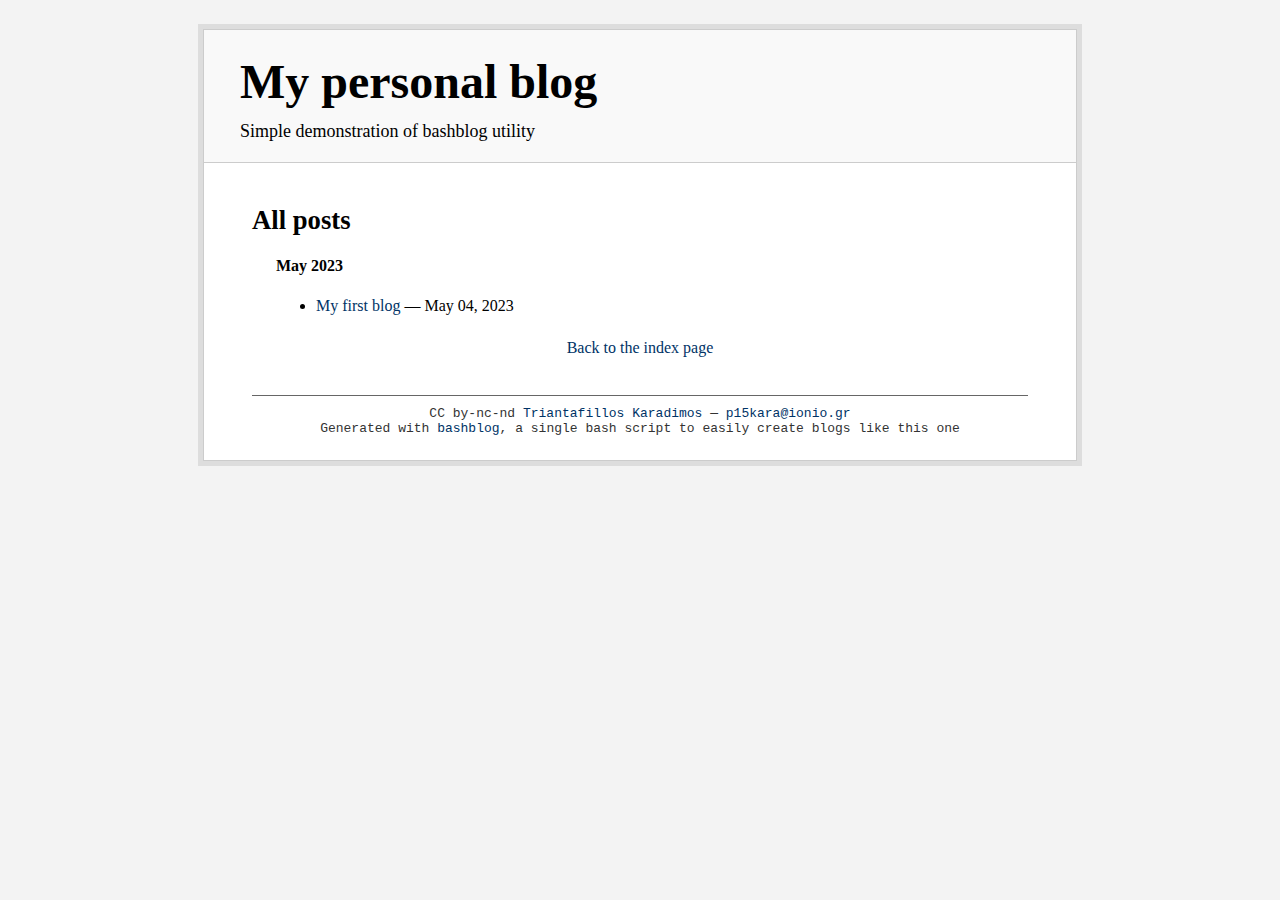
==== all_posts.html @ 6c767a9c "Added blog content" ====
<!DOCTYPE html PUBLIC "-//W3C//DTD XHTML 1.0 Strict//EN" "http://www.w3.org/TR/xhtml1/DTD/xhtml1-strict.dtd">
<html xmlns="http://www.w3.org/1999/xhtml"><head>
<meta http-equiv="Content-type" content="text/html;charset=UTF-8" />
<meta name="viewport" content="width=device-width, initial-scale=1.0" />
<link rel="stylesheet" href="main.css" type="text/css" />
<link rel="stylesheet" href="blog.css" type="text/css" />
<link rel="alternate" type="application/rss+xml" title="Subscribe to this page..." href="feed.rss" />
<title>My personal blog &mdash; All posts</title>
</head><body>
<div id="divbodyholder">
<div class="headerholder"><div class="header">
<div id="title">
<h1 class="nomargin"><a class="ablack" href="/index.html">My personal blog</a></h1>
<div id="description">Simple demonstration of bashblog utility</div>
</div></div></div>
<div id="divbody"><div class="content">
<h3>All posts</h3>
<h4 class='allposts_header'>May 2023</h4>
<ul>
<li><a href="./my-first-blog.html">My first blog</a> &mdash; May 04, 2023</li>
</ul>
<div id="all_posts"><a href="./index.html">Back to the index page</a></div>
</div>
<div id="footer">CC by-nc-nd <a href="https://github.com/p15kara">Triantafillos Karadimos</a> &mdash; <a href="mailto:p15kara&#64;ionio&#46;gr">p15kara&#64;ionio&#46;gr</a><br/>
Generated with <a href="https://github.com/cfenollosa/bashblog">bashblog</a>, a single bash script to easily create blogs like this one</div>
</div></div>
</body></html>
---- main.css ----
body{font-family:Georgia,"Times New Roman",Times,serif;margin:0;padding:0;background-color:#F3F3F3;}
        #divbodyholder{padding:5px;background-color:#DDD;width:100%;max-width:874px;margin:24px auto;}
        #divbody{border:solid 1px #ccc;background-color:#fff;padding:0px 48px 24px 48px;top:0;}
        .headerholder{background-color:#f9f9f9;border-top:solid 1px #ccc;border-left:solid 1px #ccc;border-right:solid 1px #ccc;}
        .header{width:100%;max-width:800px;margin:0px auto;padding-top:24px;padding-bottom:8px;}
        .content{margin-bottom:5%;}
        .nomargin{margin:0;}
        .description{margin-top:10px;border-top:solid 1px #666;padding:10px 0;}
        h3{font-size:20pt;width:100%;font-weight:bold;margin-top:32px;margin-bottom:0;}
        .clear{clear:both;}
        #footer{padding-top:10px;border-top:solid 1px #666;color:#333333;text-align:center;font-size:small;font-family:"Courier New","Courier",monospace;}
        a{text-decoration:none;color:#003366 !important;}
        a:visited{text-decoration:none;color:#336699 !important;}
        blockquote{background-color:#f9f9f9;border-left:solid 4px #e9e9e9;margin-left:12px;padding:12px 12px 12px 24px;}
        blockquote img{margin:12px 0px;}
        blockquote iframe{margin:12px 0px;}
---- blog.css ----
#title{font-size: x-large;}
        a.ablack{color:black !important;}
        li{margin-bottom:8px;}
        ul,ol{margin-left:24px;margin-right:24px;}
        #all_posts{margin-top:24px;text-align:center;}
        .subtitle{font-size:small;margin:12px 0px;}
        .content p{margin-left:24px;margin-right:24px;}
        h1{margin-bottom:12px !important;}
        #description{font-size:large;margin-bottom:12px;}
        h3{margin-top:42px;margin-bottom:8px;}
        h4{margin-left:24px;margin-right:24px;}
        img{max-width:100%;}
        #twitter{line-height:20px;vertical-align:top;text-align:right;font-style:italic;color:#333;margin-top:24px;font-size:14px;}
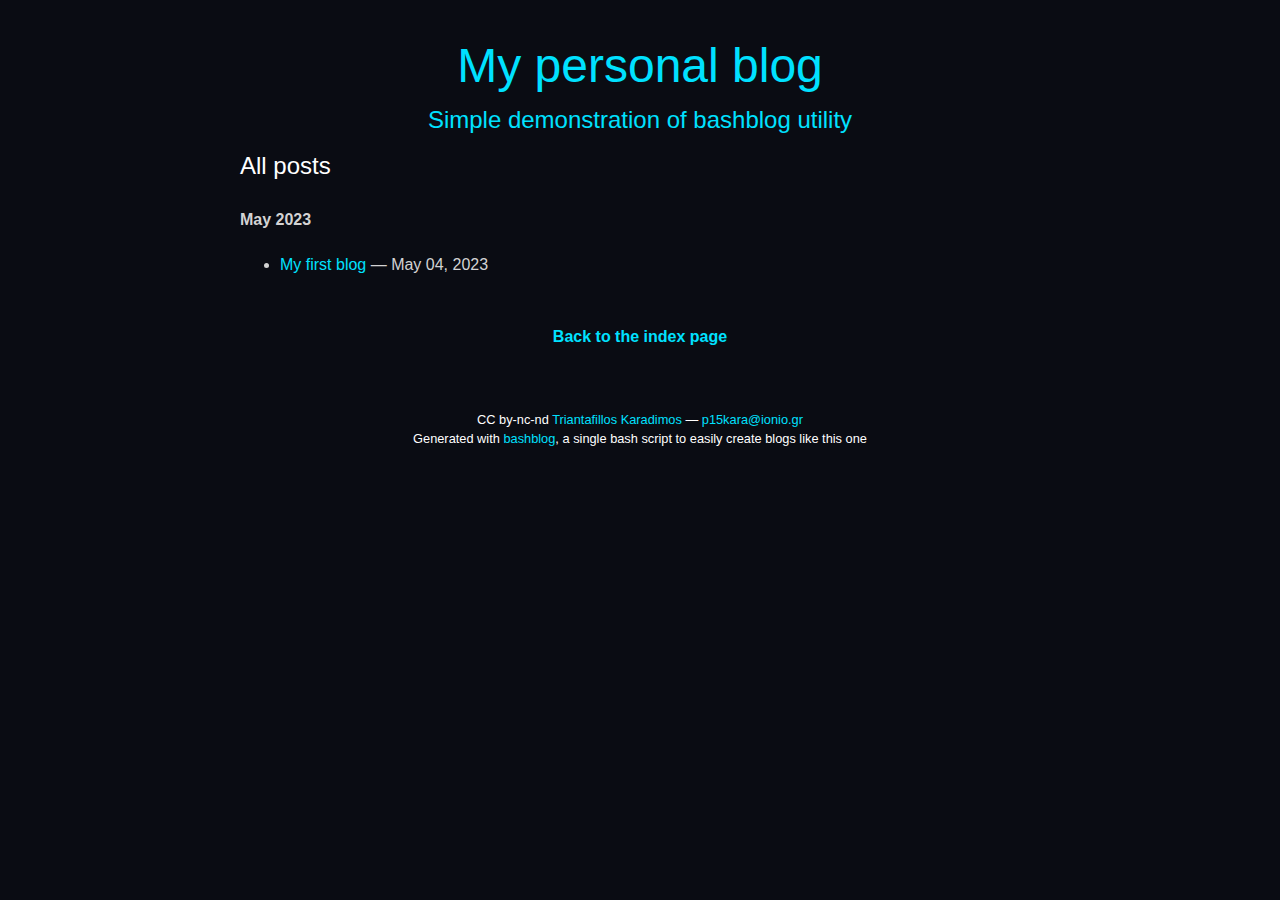
==== commit eccdbcd8: "Added new stylesheet" ====
--- a/all_posts.html
+++ b/all_posts.html
@@ -2,8 +2,7 @@
 <html xmlns="http://www.w3.org/1999/xhtml"><head>
 <meta http-equiv="Content-type" content="text/html;charset=UTF-8" />
 <meta name="viewport" content="width=device-width, initial-scale=1.0" />
-<link rel="stylesheet" href="main.css" type="text/css" />
-<link rel="stylesheet" href="blog.css" type="text/css" />
+<link rel="stylesheet" href="stylesheet.css" type="text/css" />
 <link rel="alternate" type="application/rss+xml" title="Subscribe to this page..." href="feed.rss" />
 <title>My personal blog &mdash; All posts</title>
 </head><body>
--- a/stylesheet.css
+++ b/stylesheet.css
@@ -0,0 +1,72 @@
+body {
+  background-color: #0a0c13;  color: #d3d3d3;
+  font-family: 'Roboto', sans-serif;  font-size: 16px;
+  line-height: 1.5;  margin: 0;
+  padding: 0;}
+
+a {
+  color: #00e1ff;
+  text-decoration: none;}
+
+a:hover {
+  color: #fff;  text-decoration: underline;
+}
+
+h1, h2, h3 {  font-weight: normal;
+}
+
+h1 {  color: #00e1ff;
+  font-size: 3em;  margin: 0;
+  text-align: center;}
+
+h2 {
+  color: #fff;
+  font-size: 2em;  margin-bottom: 0;
+  text-align: center;}
+
+h3 {
+  color: #fff;  font-size: 1.5em;
+  margin-top: 2em;
+}
+
+p {
+  margin: 1.5em 0;}
+
+.headerholder {  background-color: #0a0c13;
+  height: 100px;  margin-bottom: 2em;
+  text-align: center;}
+
+.header {
+  margin: 0 auto;  max-width: 800px;
+  padding-top: 30px;}
+
+#title {
+  margin: 0;}
+
+#description {
+  color: #00e1ff;  font-size: 1.5em;
+}
+
+.content {
+  margin: 0 auto;  max-width: 800px;
+}
+.subtitle {  color: #00e1ff;
+  font-size: 1.2em;  margin-top: 1.5em;
+}
+
+#all_posts {  color: #fff;
+  margin: 3em 0;
+  text-align: center;}
+
+#all_posts a {
+  color: #00e1ff;  font-weight: bold;
+  margin-right: 1em;}
+
+#all_posts a:last-child {
+  margin-right: 0;}
+
+#footer {  background-color: #0a0c13;
+  color: #fff;  font-size: 0.8em;
+  margin-top: 2em;  padding: 1em;
+  text-align: center;
+}
